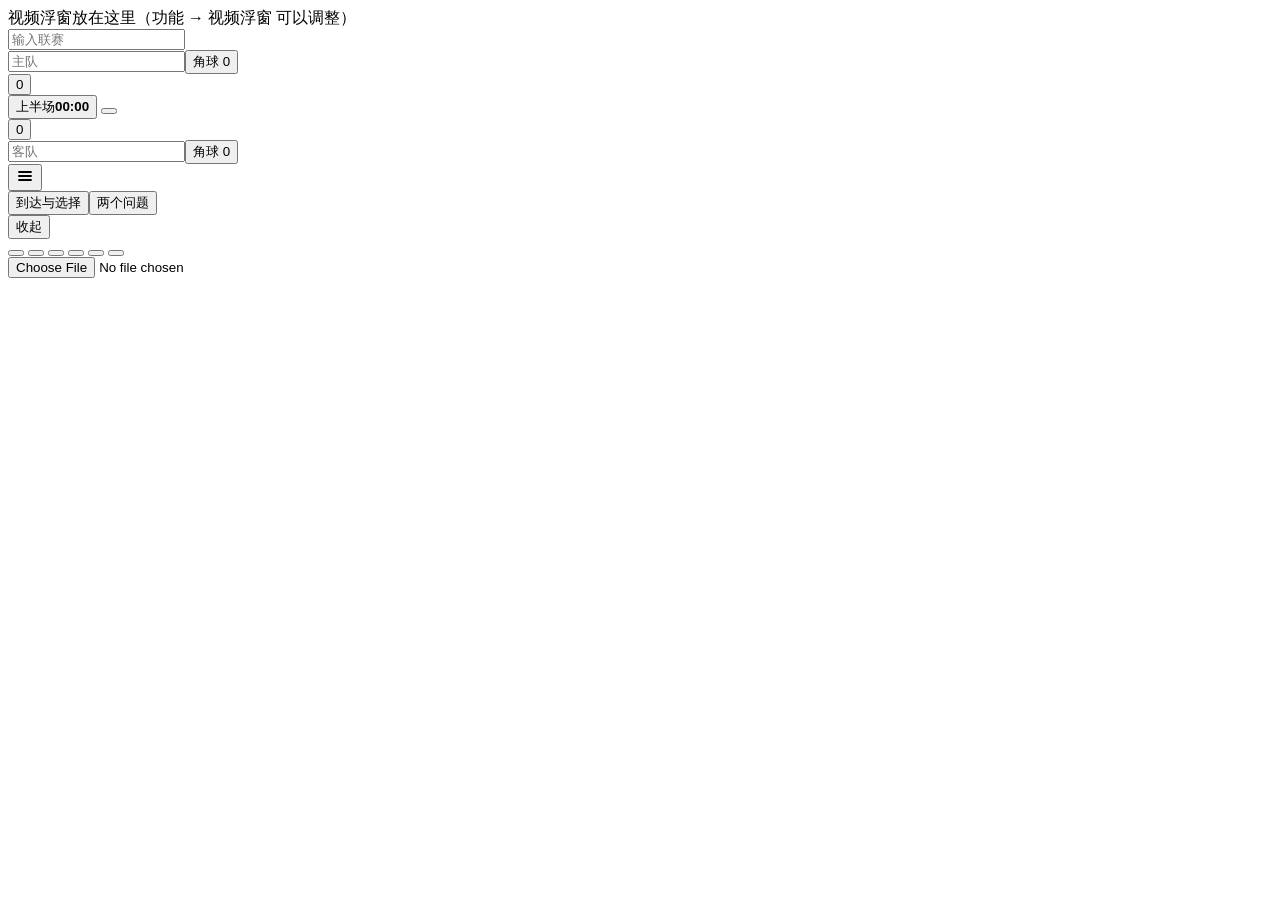
==== dev/src/index.tpl.html @ 9490292c "v1: 角球到达与选择 - arrival choice chains, part-one selectors, two questions, comparison statistics Separa" ====
<!doctype html>
<html lang="zh-Hans">
<head>
<meta charset="utf-8">
<meta name="viewport" content="width=device-width, initial-scale=1, viewport-fit=cover, user-scalable=no">
<meta name="apple-mobile-web-app-capable" content="yes">
<meta name="mobile-web-app-capable" content="yes">
<meta name="apple-mobile-web-app-status-bar-style" content="default">
<meta name="apple-mobile-web-app-title" content="角球到达">
<meta name="theme-color" content="#2F6C4B">
<link rel="manifest" href="./manifest.webmanifest">
<link rel="apple-touch-icon" href="./icon-180.png">
<link rel="icon" type="image/png" sizes="192x192" href="./icon-192.png">
<title>角球到达与选择</title>
<style>
/*__CSS__*/
</style>
</head>
<body>
<div class="app">
  <div class="pipband" id="pipBand" aria-hidden="true">视频浮窗放在这里（功能 → 视频浮窗 可以调整）</div>
  <header class="bar">
    <div class="meta">
      <input id="fLg" placeholder="输入联赛" maxlength="24" autocomplete="off" aria-label="联赛">
      <span class="sub" id="mDate"></span>
    </div>
    <div class="score">
      <div class="tn h"><input id="fH" placeholder="主队" maxlength="20" autocomplete="off" aria-label="主队名称"><button class="cks" id="ckH" data-a="fix">角球 0</button></div>
      <button class="gl h" id="glH" data-a="fix" aria-label="主队进球，点一下补录或校正">0</button>
      <div class="clk idle" id="clk">
        <button class="clkbtn" id="clkBtn" data-a="clock" aria-label="比赛时间"><span id="perL">上半场</span><b id="clkT">00:00</b></button>
        <button class="run" id="runBtn" aria-label="开始计时"></button>
      </div>
      <button class="gl a" id="glA" data-a="fix" aria-label="客队进球，点一下补录或校正">0</button>
      <div class="tn a"><input id="fA" placeholder="客队" maxlength="20" autocomplete="off" aria-label="客队名称"><button class="cks" id="ckA" data-a="fix">角球 0</button></div>
    </div>
    <div class="tools">
      <button class="netpill" id="netPill" data-a="netpill" hidden></button>
      <button class="tbtn ic" data-a="menu" aria-label="功能"><svg width="18" height="18" viewBox="0 0 18 18" aria-hidden="true"><path d="M3 5h12M3 9h12M3 13h12" stroke="currentColor" stroke-width="1.8" stroke-linecap="round"/></svg></button>
    </div>
  </header>
  <nav class="modebar" aria-label="切换程序"><div class="mseg" id="mseg"><button data-a="mode" data-v="rec" aria-pressed="true">到达与选择</button><button data-a="mode" data-v="q" aria-pressed="false">两个问题</button></div></nav>
  <section class="sugg" id="sugg" hidden aria-live="polite"></section>
  <main class="main">
    <section class="pad" data-i="0" aria-label="主队进攻"></section>
    <section class="mid" id="mid" aria-label="统计">
      <div class="mid-top"><span class="grip"></span><button class="mid-x" data-a="midclose">收起</button></div>
      <div id="stats"></div>
    </section>
    <section class="pad" data-i="1" aria-label="客队进攻"></section>
  </main>
</div>
<div class="strip" id="strip">
  <div class="recent" id="recent"></div>
  <button class="qb" data-a="undo" id="qbUndo"></button>
  <button class="qb" data-a="qsync" id="qbSync"></button>
  <button class="qb only-pad" data-a="list" id="qbList"></button>
  <button class="qb only-phone" data-a="stats" id="qbStats"></button>
  <button class="qb" data-a="arch" id="qbArch"></button>
  <button class="qb" data-a="menu" id="qbMenu"></button>
</div>
<div class="scrim" id="scrim" hidden></div>
<div class="sheet" id="sheet" hidden><div class="card" id="card" role="dialog" aria-modal="true"></div></div>
<div class="toast" id="toast" role="status" aria-live="polite" hidden><span id="toastMsg"></span><button id="toastBtn" hidden>撤销</button></div>
<input type="file" id="fileIn" class="vh" accept=".json,application/json,text/plain" tabindex="-1" aria-hidden="true">
<script>
(function(){
'use strict';
//__JS__
})();
</script>
</body>
</html>
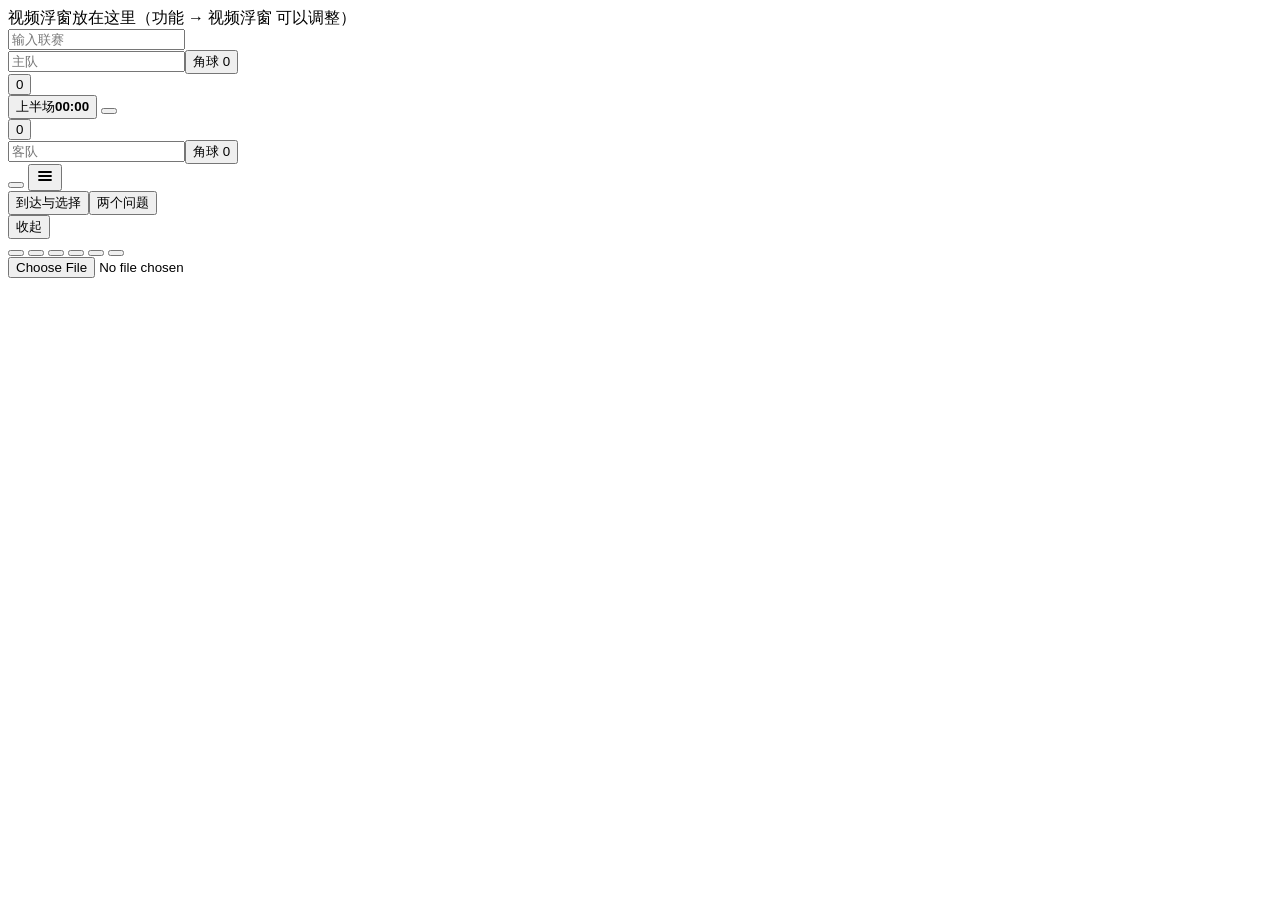
==== commit af72b7cb: "v4: hide the slider numbers (eye button) so they don't sway your judgment - Eye button top right (ic" ====
--- a/dev/src/index.tpl.html
+++ b/dev/src/index.tpl.html
@@ -36,10 +36,11 @@
     </div>
     <div class="tools">
       <button class="netpill" id="netPill" data-a="netpill" hidden></button>
+      <button class="tbtn nbtn" id="numBtn" data-a="hidenum"></button>
       <button class="tbtn ic" data-a="menu" aria-label="功能"><svg width="18" height="18" viewBox="0 0 18 18" aria-hidden="true"><path d="M3 5h12M3 9h12M3 13h12" stroke="currentColor" stroke-width="1.8" stroke-linecap="round"/></svg></button>
     </div>
   </header>
-  <nav class="modebar" aria-label="切换程序"><div class="mseg" id="mseg"><button data-a="mode" data-v="rec" aria-pressed="true">到达与选择</button><button data-a="mode" data-v="q" aria-pressed="false">两个问题</button></div></nav>
+  <nav class="modebar" aria-label="切换程序"><div class="mseg" id="mseg"><button data-a="mode" data-v="rec" aria-pressed="true">到达与选择</button><button data-a="mode" data-v="q" aria-pressed="false">两个问题</button></div><button class="mbn none" id="mBan" data-a="mdl" hidden></button></nav>
   <section class="sugg" id="sugg" hidden aria-live="polite"></section>
   <main class="main">
     <section class="pad" data-i="0" aria-label="主队进攻"></section>
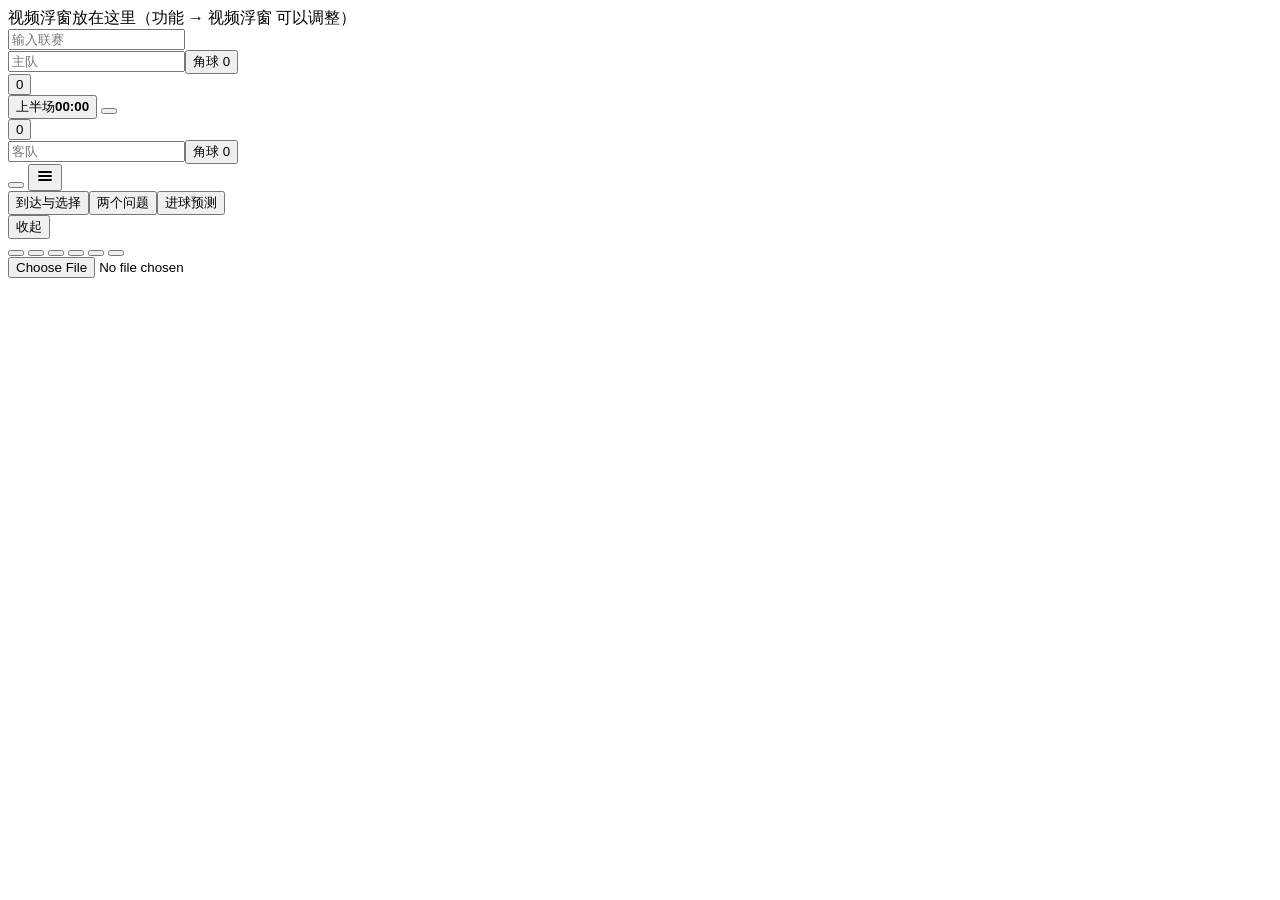
==== commit 07aaeb43: "v5: 进球预测 - a third program beside 到达与选择 and 两个问题 Each team gets three sliders, used like 两个问题: how e" ====
--- a/dev/src/index.tpl.html
+++ b/dev/src/index.tpl.html
@@ -40,7 +40,7 @@
       <button class="tbtn ic" data-a="menu" aria-label="功能"><svg width="18" height="18" viewBox="0 0 18 18" aria-hidden="true"><path d="M3 5h12M3 9h12M3 13h12" stroke="currentColor" stroke-width="1.8" stroke-linecap="round"/></svg></button>
     </div>
   </header>
-  <nav class="modebar" aria-label="切换程序"><div class="mseg" id="mseg"><button data-a="mode" data-v="rec" aria-pressed="true">到达与选择</button><button data-a="mode" data-v="q" aria-pressed="false">两个问题</button></div><button class="mbn none" id="mBan" data-a="mdl" hidden></button></nav>
+  <nav class="modebar" aria-label="切换程序"><div class="mseg" id="mseg"><button data-a="mode" data-v="rec" aria-pressed="true" aria-label="到达与选择">到达<span class="mx">与</span>选择</button><button data-a="mode" data-v="q" aria-pressed="false">两个问题</button><button data-a="mode" data-v="g" aria-pressed="false">进球预测</button></div><button class="mbn none" id="mBan" data-a="mdl" hidden></button></nav>
   <section class="sugg" id="sugg" hidden aria-live="polite"></section>
   <main class="main">
     <section class="pad" data-i="0" aria-label="主队进攻"></section>
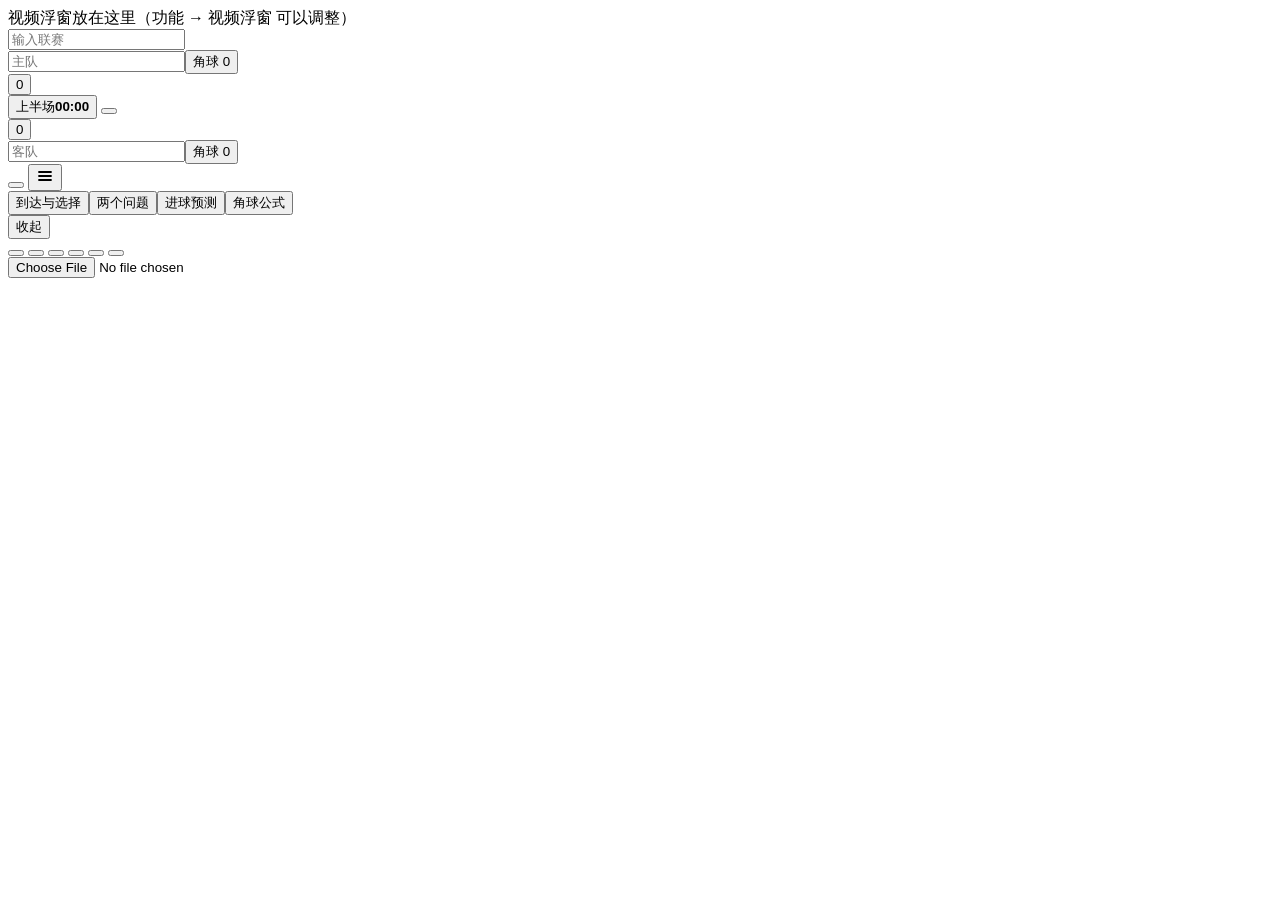
==== commit b35dc6d2: "v7: 角球公式 - fourth program beside 两个问题 Five sliders per team (arrivals, cross + long-shot share, back" ====
--- a/dev/src/index.tpl.html
+++ b/dev/src/index.tpl.html
@@ -40,7 +40,9 @@
       <button class="tbtn ic" data-a="menu" aria-label="功能"><svg width="18" height="18" viewBox="0 0 18 18" aria-hidden="true"><path d="M3 5h12M3 9h12M3 13h12" stroke="currentColor" stroke-width="1.8" stroke-linecap="round"/></svg></button>
     </div>
   </header>
-  <nav class="modebar" aria-label="切换程序"><div class="mseg" id="mseg"><button data-a="mode" data-v="rec" aria-pressed="true" aria-label="到达与选择">到达<span class="mx">与</span>选择</button><button data-a="mode" data-v="q" aria-pressed="false">两个问题</button><button data-a="mode" data-v="g" aria-pressed="false">进球预测</button></div><button class="mbn none" id="mBan" data-a="mdl" hidden></button></nav>
+  <nav class="modebar" aria-label="切换程序"><div class="mseg" id="mseg"><button data-a="mode" data-v="rec" aria-pressed="true" aria-label="到达与选择">到达<span class="mx">与选择</span></button><button data-a="mode" data-v="q" aria-pressed="false" aria-label="两个问题"><span class="mx">两个</span>问题</button><button data-a="mode" data-v="g" aria-pressed="false" aria-label="进球预测">进球<span class="mx">预测</span></button><button data-a="mode" data-v="f" aria-pressed="false" aria-label="角球公式"><span class="mx">角球</span>公式</button></div><button class="mbn none" id="mBan" data-a="mdl" hidden></button></nav>
+  <section class="tips" id="tips" hidden aria-label="心得"></section>
+  <section class="fres" id="fres" hidden aria-label="角球公式的结果"></section>
   <section class="sugg" id="sugg" hidden aria-live="polite"></section>
   <main class="main">
     <section class="pad" data-i="0" aria-label="主队进攻"></section>
